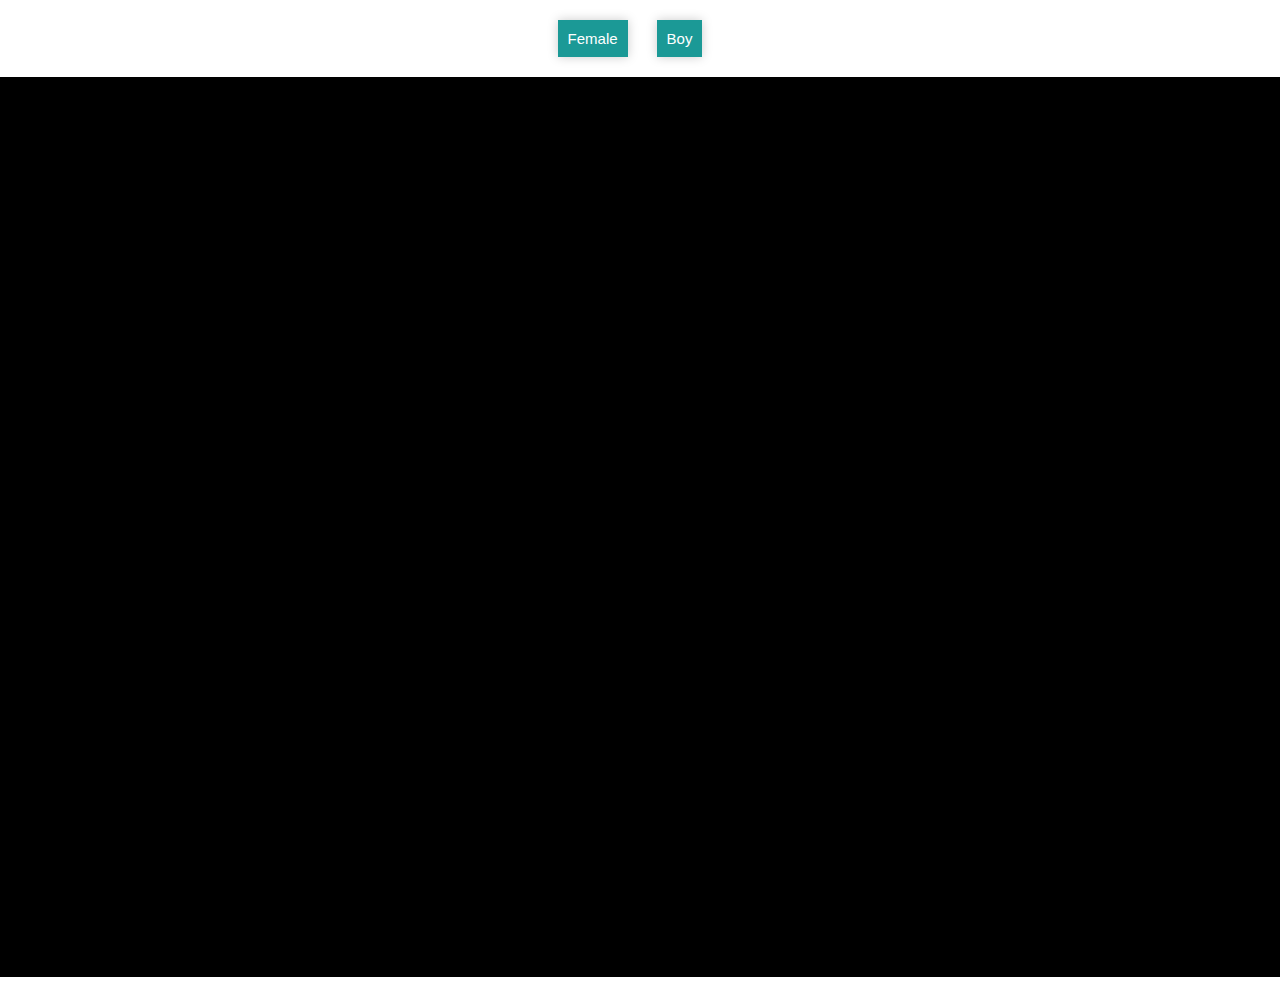
==== index.html @ 7befac44 "Adding human model." ====
<!doctype html>
<html lang="en">
	<head>
		<title>BodyVisualiser</title>
		<meta charset="utf-8">
		<meta name="theme-color" content="#eee">
		<meta name="viewport" content="width=device-width, user-scalable=no, minimum-scale=1.0, maximum-scale=1.0">
		<link rel="stylesheet" type="text/css" href="css/style.css">
	</head>

	<body>
		
        <div id="info"><a href="female.html">Female</a></div>
		<div id="info"><a href="kid.html">Boy</a></div>
		
		<div id="container"></div>
		<script src="js/three.js"></script>
		
		<script src="js/UCSCharacter.js"></script>

		<script src='js/data.gui.js'></script>
				
		<script src="js/orbit.js"></script>
		
		<script>
			
			var SCREEN_WIDTH = window.innerWidth;
			var SCREEN_HEIGHT = window.innerHeight;

			var container;

			var camera, scene;
			var renderer;
			
			var mesh;

			var mouseX = 0, mouseY = 0;

			var windowHalfX = window.innerWidth / 2;
			var windowHalfY = window.innerHeight / 2;

			var clock = new THREE.Clock();
			
			var gui, skinConfig, morphConfig;
				
			
         
			init();
		
			animate();
			

			function init() {

				container = document.getElementById( 'container' );
				camera = new THREE.PerspectiveCamera( 30, window.innerWidth / window.innerHeight, 1, 100000 );
				camera.position.set(-9.50,3028.228,3324.432);

				scene = new THREE.Scene();

				// LIGHTS


				var light = new THREE.DirectionalLight( 0xffffff, 1 );
				light.position.set( 0, -1, 0 );
				light.position.set( 13, 5, 0 );
				scene.add( light );

				// RENDERER

				renderer = new THREE.WebGLRenderer( { antialias: true } );
				renderer.setSize( SCREEN_WIDTH, SCREEN_HEIGHT );
				renderer.setClearColor( 0xffffff );
				container.appendChild( renderer.domElement );

				// CHARACTER
	
				character = new THREE.prototype();
				character.onLoadComplete = function() {
					console.log( "Load Complete" );
					console.log( character.numSkins + " skins and " + character.numMorphs + " morphtargets loaded." );
					gui = new dat.GUI();
					setupMorphsGUI();
					gui.width = 300;
					//gui.open();
			
				}
				
				var loader = new THREE.XHRLoader();
				loader.load("models/skinned/testconfig.json", function ( text ) {
					var config = JSON.parse( text );
					character.loadParts( config );
					scene.add( character.root );
				} );

				window.addEventListener( 'resize', onWindowResize, false );
				
				controls = new THREE.OrbitControls( camera, renderer.domElement );
				controls.center.set( 0, 3000, 0);

				controls.addEventListener( 'change', render );

			}
			
		
			
			function setupMorphsGUI() {
				
				var morphGui = gui.addFolder( "Morphs" );
				morphConfig = {};
				
				var morphCallback = function( index ) {
					return function () {
						character.updateMorphs( morphConfig );
					}
				}
				
				for ( var i = 0; i < character.numMorphs; i ++ ) {
					var morphName = character.morphs[ i ];					
					morphConfig[ morphName ] = character.morphslimit[ i ];				
				}
				
				for ( var i = 0; i < character.numMorphs; i ++ ) {				    
					morphGui.add( morphConfig, character.morphs[ i ] ).min( character.morphslowlimit[ i ] ).max(character.morphshighlimit[ i ]).onChange( morphCallback( i ) );
				}		
				//morphGui.open();
			
			}

			function onWindowResize() {
				windowHalfX = window.innerWidth / 2;      
				windowHalfY = window.innerHeight / 2;
				camera.aspect = window.innerWidth / window.innerHeight;
				camera.updateProjectionMatrix();
				renderer.setSize( window.innerWidth, window.innerHeight );
			}

			function animate() {
				requestAnimationFrame( animate );
				controls.update();
				render();
			}

			function render() {				
				renderer.render( scene, camera );
			}

		</script>

	</body>
</html>
---- css/style.css ----
/*
 * Copyright (c) 2014, Fashiontec (http://fashiontec.org)
 * Licensed under LGPL, Version 3
 */
 
body {
	/*background-color: #eee;*/
	color: #000;
	font-family:Monospace;
	font-size:15px;
	text-align:center;

	background-color: #fff;
	margin: 0px;
	overflow: hidden;
}

#info {
	font-family: sans-serif;
	font-size: 1em;
	margin-right: 20px;
	margin-top: 20px;
	margin-bottom: 20px;
	padding: 10px;
	display: inline-block;
	background-color: #1b9996;
	box-shadow: 0 0 10px #ccc;
	transition: all .5s ease-in-out;
}

#info a {
	text-decoration: none;
	color: #fff;
}

#info:hover {
	box-shadow: 0 0 10px #666;
}

/*
#title {
	position: absolute;
	top: 0px; width: 100%;
	padding: 15px;
}
*/
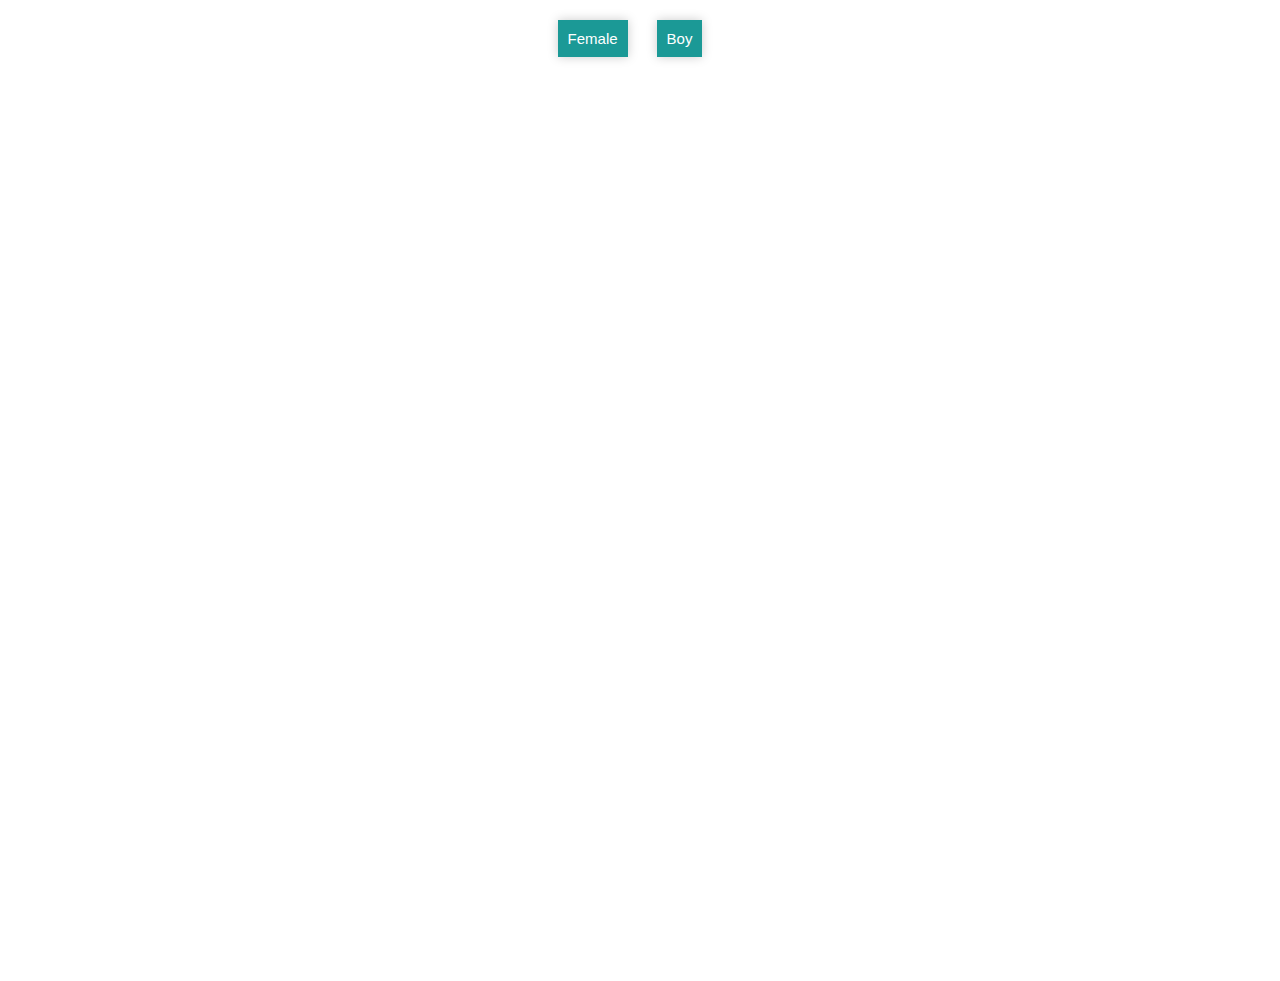
==== commit f521165b: "Update index.html" ====
--- a/index.html
+++ b/index.html
@@ -2,9 +2,9 @@
 <!doctype html>
 <html lang="en">
 	<head>
-		<title>BodyVisualiser</title>
+		<title>First Try</title>
 		<meta charset="utf-8">
-		<meta name="theme-color" content="#eee">
+		<meta name="theme-color" content="#141E30">
 		<meta name="viewport" content="width=device-width, user-scalable=no, minimum-scale=1.0, maximum-scale=1.0">
 		<link rel="stylesheet" type="text/css" href="css/style.css">
 	</head>
